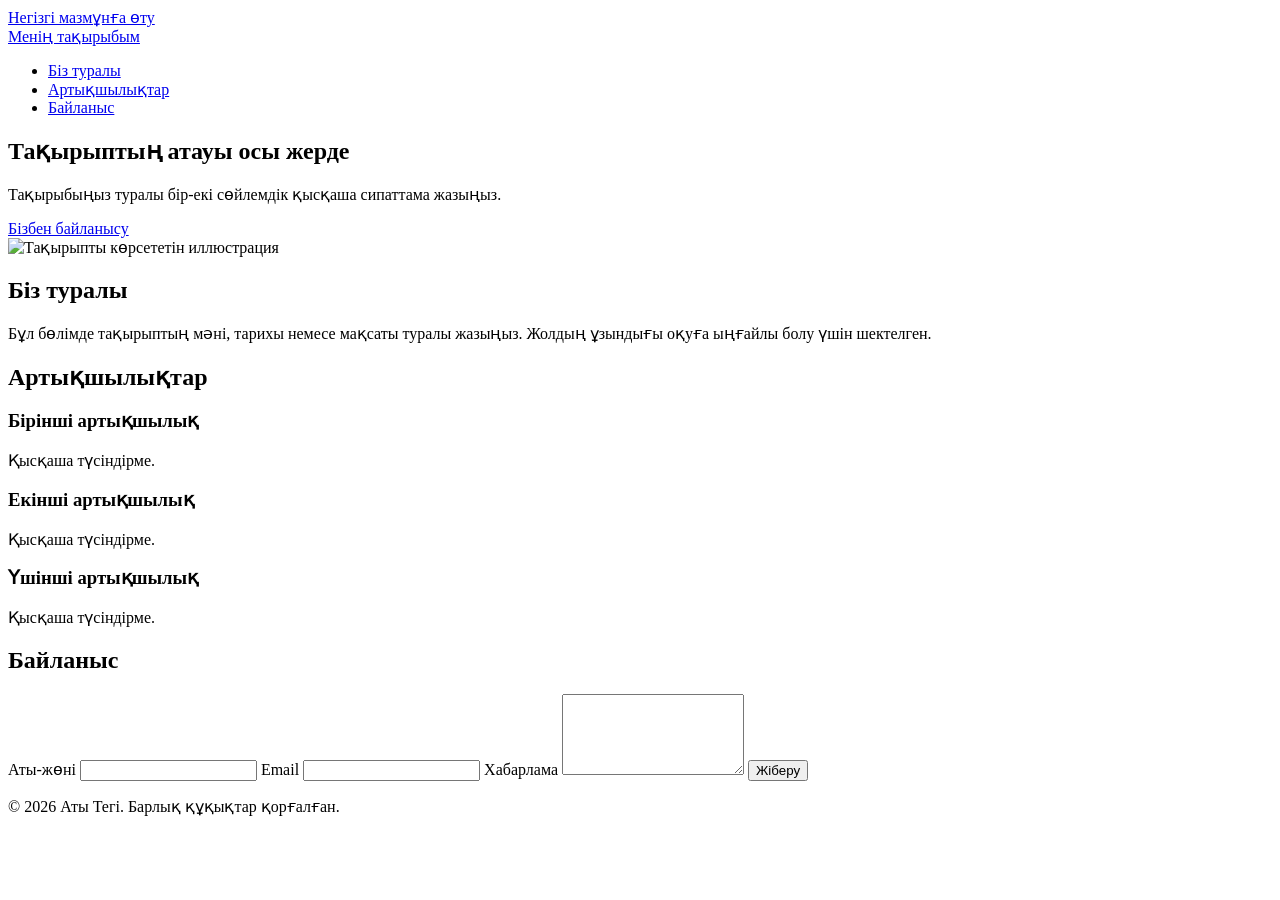
==== index (1).html @ 38edc6b6 "Add files via upload" ====
<!DOCTYPE html>
<html lang="kk">
<head>
  <meta charset="UTF-8">
  <meta name="viewport" content="width=device-width, initial-scale=1">
  <title>Менің тақырыбым — лендинг</title>
  <meta name="description" content="Менің жеке тақырыбым бойынша бір беттік сайт: сипаттама, артықшылықтар және байланыс.">
  <link rel="icon" href="favicon.svg" type="image/svg+xml">
  <link rel="stylesheet" href="style.css">
</head>
<body>
  <a class="skip" href="#main">Негізгі мазмұнға өту</a>

  <header class="site-header">
    <div class="container bar">
      <a class="logo" href="#top">Менің тақырыбым</a>
      <nav aria-label="Негізгі мәзір">
        <ul>
          <li><a href="#about">Біз туралы</a></li>
          <li><a href="#advantages">Артықшылықтар</a></li>
          <li><a href="#contacts">Байланыс</a></li>
        </ul>
      </nav>
    </div>
  </header>

  <main id="main">
    <section class="hero container" id="top">
      <div>
        <h1>Тақырыптың атауы осы жерде</h1>
        <p>Тақырыбыңыз туралы бір-екі сөйлемдік қысқаша сипаттама жазыңыз.</p>
        <a class="btn" href="#contacts">Бізбен байланысу</a>
      </div>
      <img src="images/hero.svg" alt="Тақырыпты көрсететін иллюстрация" width="640" height="400">
    </section>

    <section class="container" id="about">
      <h2>Біз туралы</h2>
      <p>Бұл бөлімде тақырыптың мәні, тарихы немесе мақсаты туралы жазыңыз. Жолдың ұзындығы оқуға ыңғайлы болу үшін шектелген.</p>
    </section>

    <section class="container" id="advantages">
      <h2>Артықшылықтар</h2>
      <div class="grid">
        <article>
          <h3>Бірінші артықшылық</h3>
          <p>Қысқаша түсіндірме.</p>
        </article>
        <article>
          <h3>Екінші артықшылық</h3>
          <p>Қысқаша түсіндірме.</p>
        </article>
        <article>
          <h3>Үшінші артықшылық</h3>
          <p>Қысқаша түсіндірме.</p>
        </article>
      </div>
    </section>

    <section class="container" id="contacts">
      <h2>Байланыс</h2>
      <form action="#" method="post">
        <label for="name">Аты-жөні</label>
        <input id="name" name="name" type="text" autocomplete="name" required>

        <label for="email">Email</label>
        <input id="email" name="email" type="email" autocomplete="email" required>

        <label for="message">Хабарлама</label>
        <textarea id="message" name="message" rows="5" required></textarea>

        <button class="btn" type="submit">Жіберу</button>
      </form>
    </section>
  </main>

  <footer class="site-footer">
    <div class="container">
      <p>&copy; 2026 Аты Тегі. Барлық құқықтар қорғалған.</p>
    </div>
  </footer>
</body>
</html>
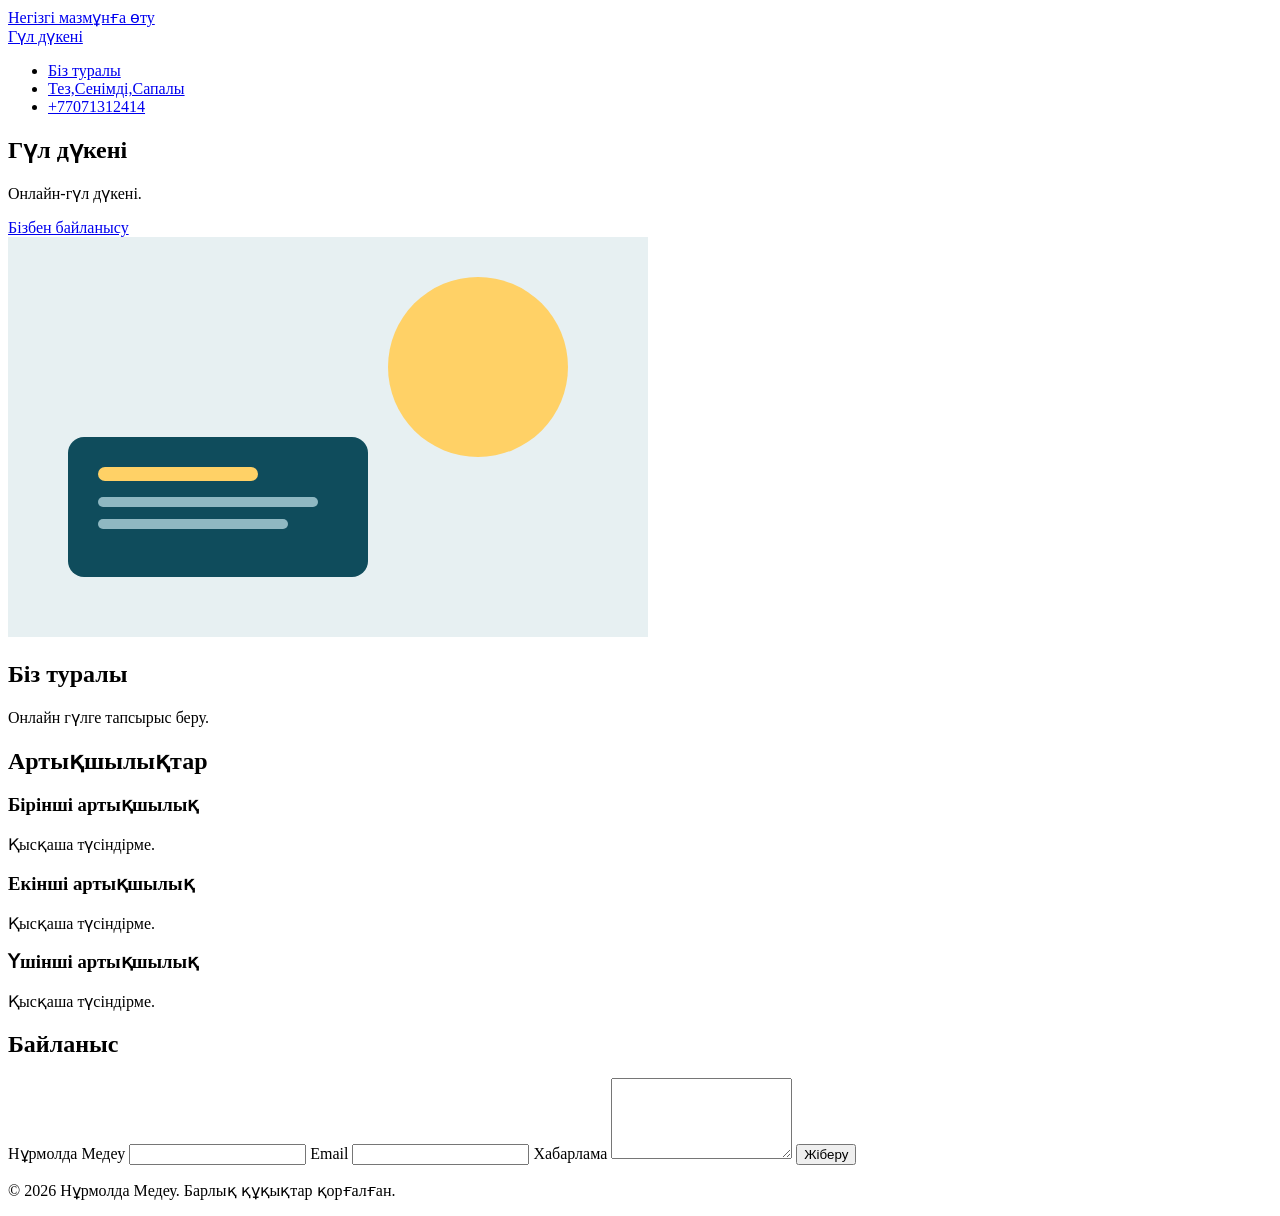
==== commit 234d10bc: "Update index (1).html" ====
--- a/index (1).html
+++ b/index (1).html
@@ -3,7 +3,7 @@
 <head>
   <meta charset="UTF-8">
   <meta name="viewport" content="width=device-width, initial-scale=1">
-  <title>Менің тақырыбым — лендинг</title>
+  <title>цветочный магазин</title>
   <meta name="description" content="Менің жеке тақырыбым бойынша бір беттік сайт: сипаттама, артықшылықтар және байланыс.">
   <link rel="icon" href="favicon.svg" type="image/svg+xml">
   <link rel="stylesheet" href="style.css">
@@ -13,12 +13,12 @@
 
   <header class="site-header">
     <div class="container bar">
-      <a class="logo" href="#top">Менің тақырыбым</a>
+      <a class="logo" href="#top">Гүл дүкені</a>
       <nav aria-label="Негізгі мәзір">
         <ul>
           <li><a href="#about">Біз туралы</a></li>
-          <li><a href="#advantages">Артықшылықтар</a></li>
-          <li><a href="#contacts">Байланыс</a></li>
+          <li><a href="#advantages">Тез,Сенімді,Сапалы</a></li>
+          <li><a href="#contacts">+77071312414</a></li>
         </ul>
       </nav>
     </div>
@@ -27,8 +27,8 @@
   <main id="main">
     <section class="hero container" id="top">
       <div>
-        <h1>Тақырыптың атауы осы жерде</h1>
-        <p>Тақырыбыңыз туралы бір-екі сөйлемдік қысқаша сипаттама жазыңыз.</p>
+        <h1>Гүл дүкені</h1>
+        <p>Онлайн-гүл дүкені.</p>
         <a class="btn" href="#contacts">Бізбен байланысу</a>
       </div>
       <img src="images/hero.svg" alt="Тақырыпты көрсететін иллюстрация" width="640" height="400">
@@ -36,7 +36,7 @@
 
     <section class="container" id="about">
       <h2>Біз туралы</h2>
-      <p>Бұл бөлімде тақырыптың мәні, тарихы немесе мақсаты туралы жазыңыз. Жолдың ұзындығы оқуға ыңғайлы болу үшін шектелген.</p>
+      <p>Онлайн гүлге тапсырыс беру.</p>
     </section>
 
     <section class="container" id="advantages">
@@ -60,7 +60,7 @@
     <section class="container" id="contacts">
       <h2>Байланыс</h2>
       <form action="#" method="post">
-        <label for="name">Аты-жөні</label>
+        <label for="name">Нұрмолда Медеу</label>
         <input id="name" name="name" type="text" autocomplete="name" required>
 
         <label for="email">Email</label>
@@ -76,7 +76,7 @@
 
   <footer class="site-footer">
     <div class="container">
-      <p>&copy; 2026 Аты Тегі. Барлық құқықтар қорғалған.</p>
+      <p>&copy; 2026 Нұрмолда Медеу. Барлық құқықтар қорғалған.</p>
     </div>
   </footer>
 </body>
